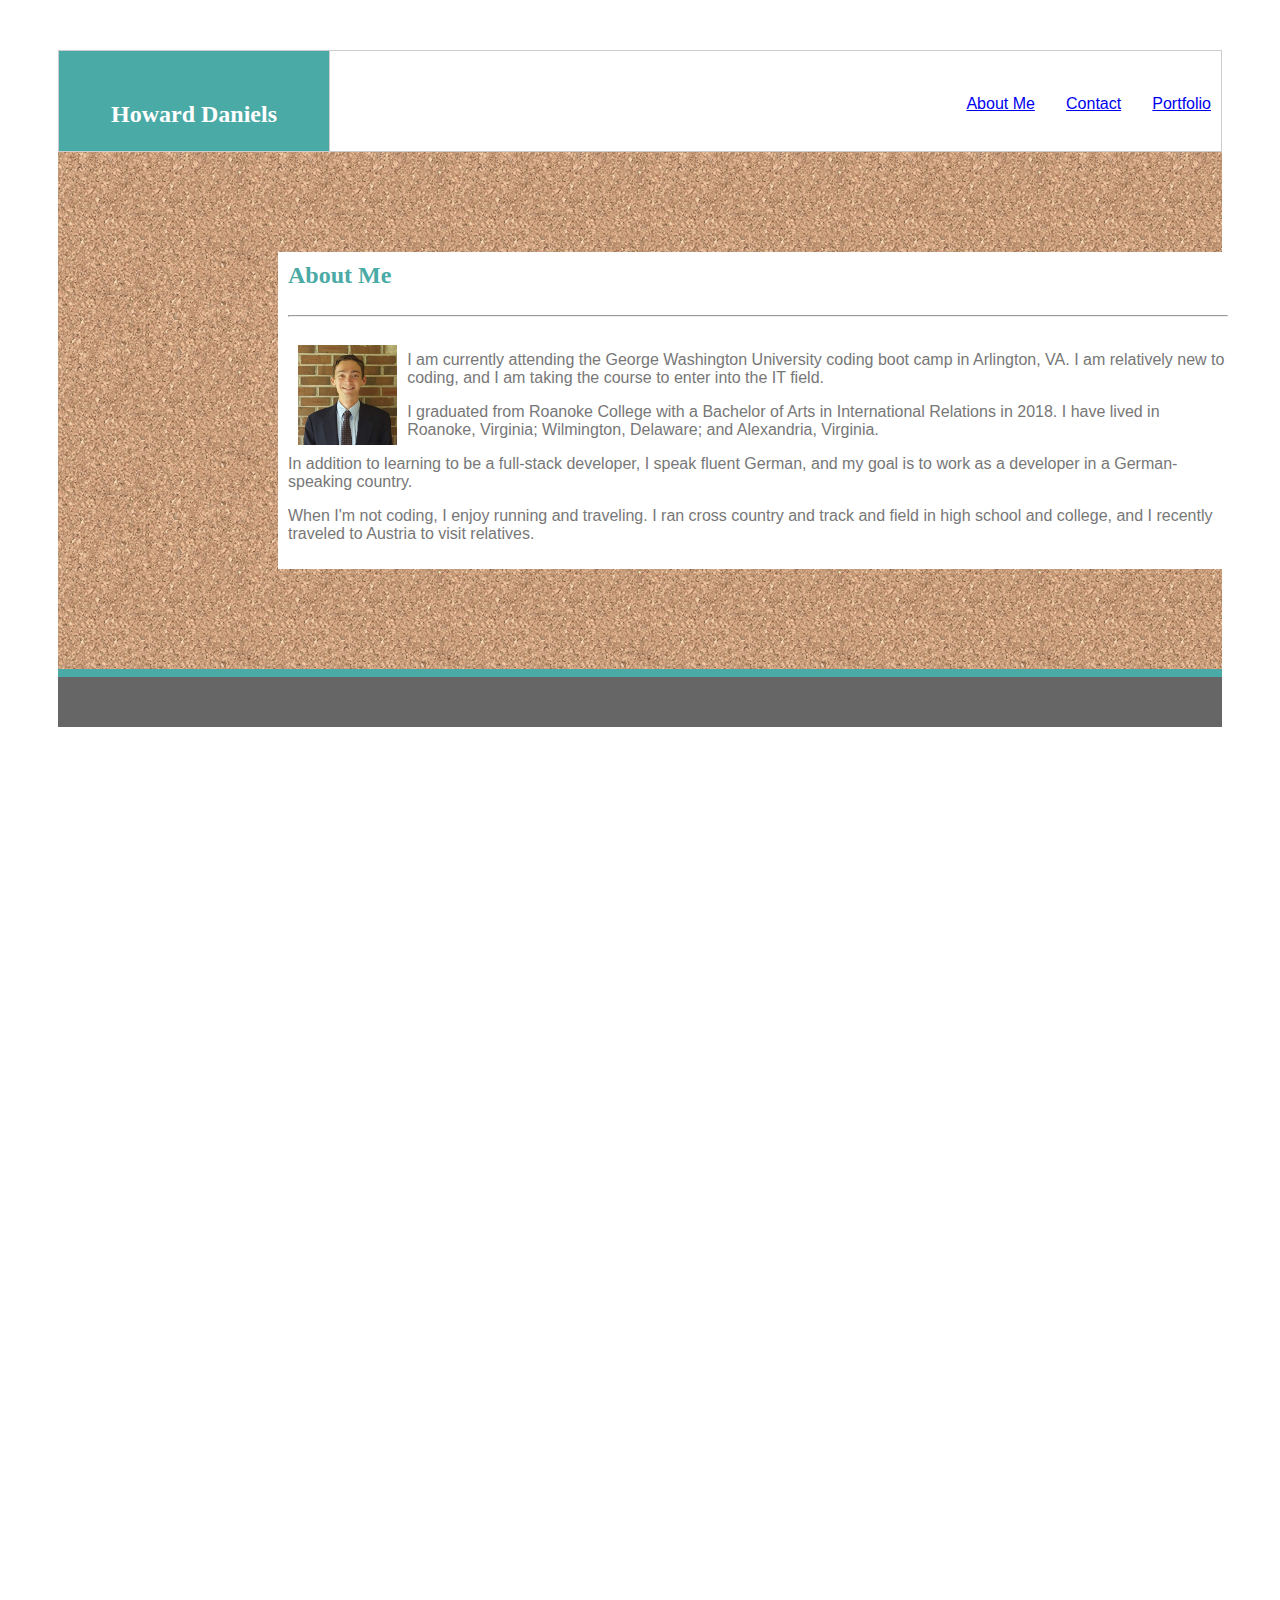
==== index.html @ 80371950 "added code back in" ====
<html>

<head>
<link rel="stylesheet" type="text/css" href="assets/css/style.css">
</head>

<body>
<div class="container">
    <main id="teal-box"><div class="centered"><strong>Howard Daniels</strong></div></main>
    <header id="header">
    <aside id="large"></aside>

    <div id="top-right">
   <a href="index.html">About Me</a> &nbsp&nbsp&nbsp&nbsp&nbsp <a href="contact.html">Contact</a> &nbsp&nbsp&nbsp&nbsp&nbsp <a href="portfolio.html">Portfolio</a>
    </div>
  </header>
    <main id="main">
        <h1 id="article-header"><strong>About Me</strong></h1>

        <hr id="line">

        <div id="body-text">

        <img src="assets/images/linkedinprofile.png" id="profile">
        <p>I am currently attending the George Washington University coding boot camp in Arlington, VA. I am relatively new to coding, and I am taking the course to enter into the IT field.</p>
        <p>I graduated from Roanoke College with a Bachelor of Arts in International Relations in 2018. I have lived in Roanoke, Virginia; Wilmington, Delaware; and Alexandria, Virginia.</p>
        <p>In addition to learning to be a full-stack developer, I speak fluent German, and my goal is to work as a developer in a German-speaking country.</p>
        <p>When I'm not coding, I enjoy running and traveling. I ran cross country and track and field in high school and college, and I recently traveled to Austria to visit relatives.</p>
        </div>
      </main>
    <footer id="footer"></footer>

</div>

</body>

</html>
---- assets/css/style.css ----
.clearfix::after{
    content: " ";
    display: block;
    clear: both;
}

.centered{
    position: relative;
    left: 0;
    top: 50%;
    text-align: center;
}

#teal-box{
    background-color: #4aaaa5;
    color: #ffffff;
    font-family: 'Georgia', 'Times New Roman', Times, serif;
    font-size: 24;
    text-align: center;
    width: 250px;
    height: 80px;
    padding: 10px;
    border: 1px solid #cccccc;
    margin-left: 0px;
    top: 0px;
    float: left;
}

#header{
    background-color: #ffffff;
    color: #777777;
    font-family: 'Arial', 'Helvetica Neue', Helvetica, sans-serif;
    font-size: 12;
    height: 80px;
    padding: 10px;
    border: 1px solid #cccccc;
}

#top-right{
    text-align: right;
    margin-top: 3%;
    font-size: 16;
}

.container{
    margin: 50px;
    margin-top: 50px;
    background-image: url('../images/cork-board.png');
}

#article-header{
    color: #4aaaa5;
    font-family: 'Georgia', 'Times New Roman', Times, serif;
    font-size: 24;
    padding: 10px;
}

#line{
    margin-left: 10px;
    margin-right: 10px;
}

#main{
    background-color: #ffffff;
    border-color: #dddddd;
    height: auto;
    margin-top: 100px;
    margin-bottom: 100px;
    margin-left: 220px;
    width: 960px;
    position: relative;
}

#profile{
    float: left;
    height: 100px;
    margin: 10px;
}

#body-text{
    color: #777777;
    font-family: 'Arial', 'Helvetica Neue', Helvetica, sans-serif;
    padding: 10px;
}

.project-box{
    height: 150px;
    width: 150px;
    margin: 10px;
    border: 1px solid black;
    float: left;
    color: #ffffff;
}

#project-box-1{
    background-image:
        url('../../../../activities/FirstHTMLExercise/snail2.jpg');
}

#project-box-2{
    background-image: url('../../../../activities/Day4/Activity2/HowardDaniels.github.io/Download.jpg');
}

.name-banner{
    height: 50px;
    width: 146px;
    background-color: #666666;
    border: 2px solid #4aaaa5;
    position: relative;
    top: 65%;
}
    
#footer{
    background-color: #666666;
    height: 50px;
    text-align: center;
    margin-bottom: 100%;
    border-top: 8px solid #4aaaa5;
}
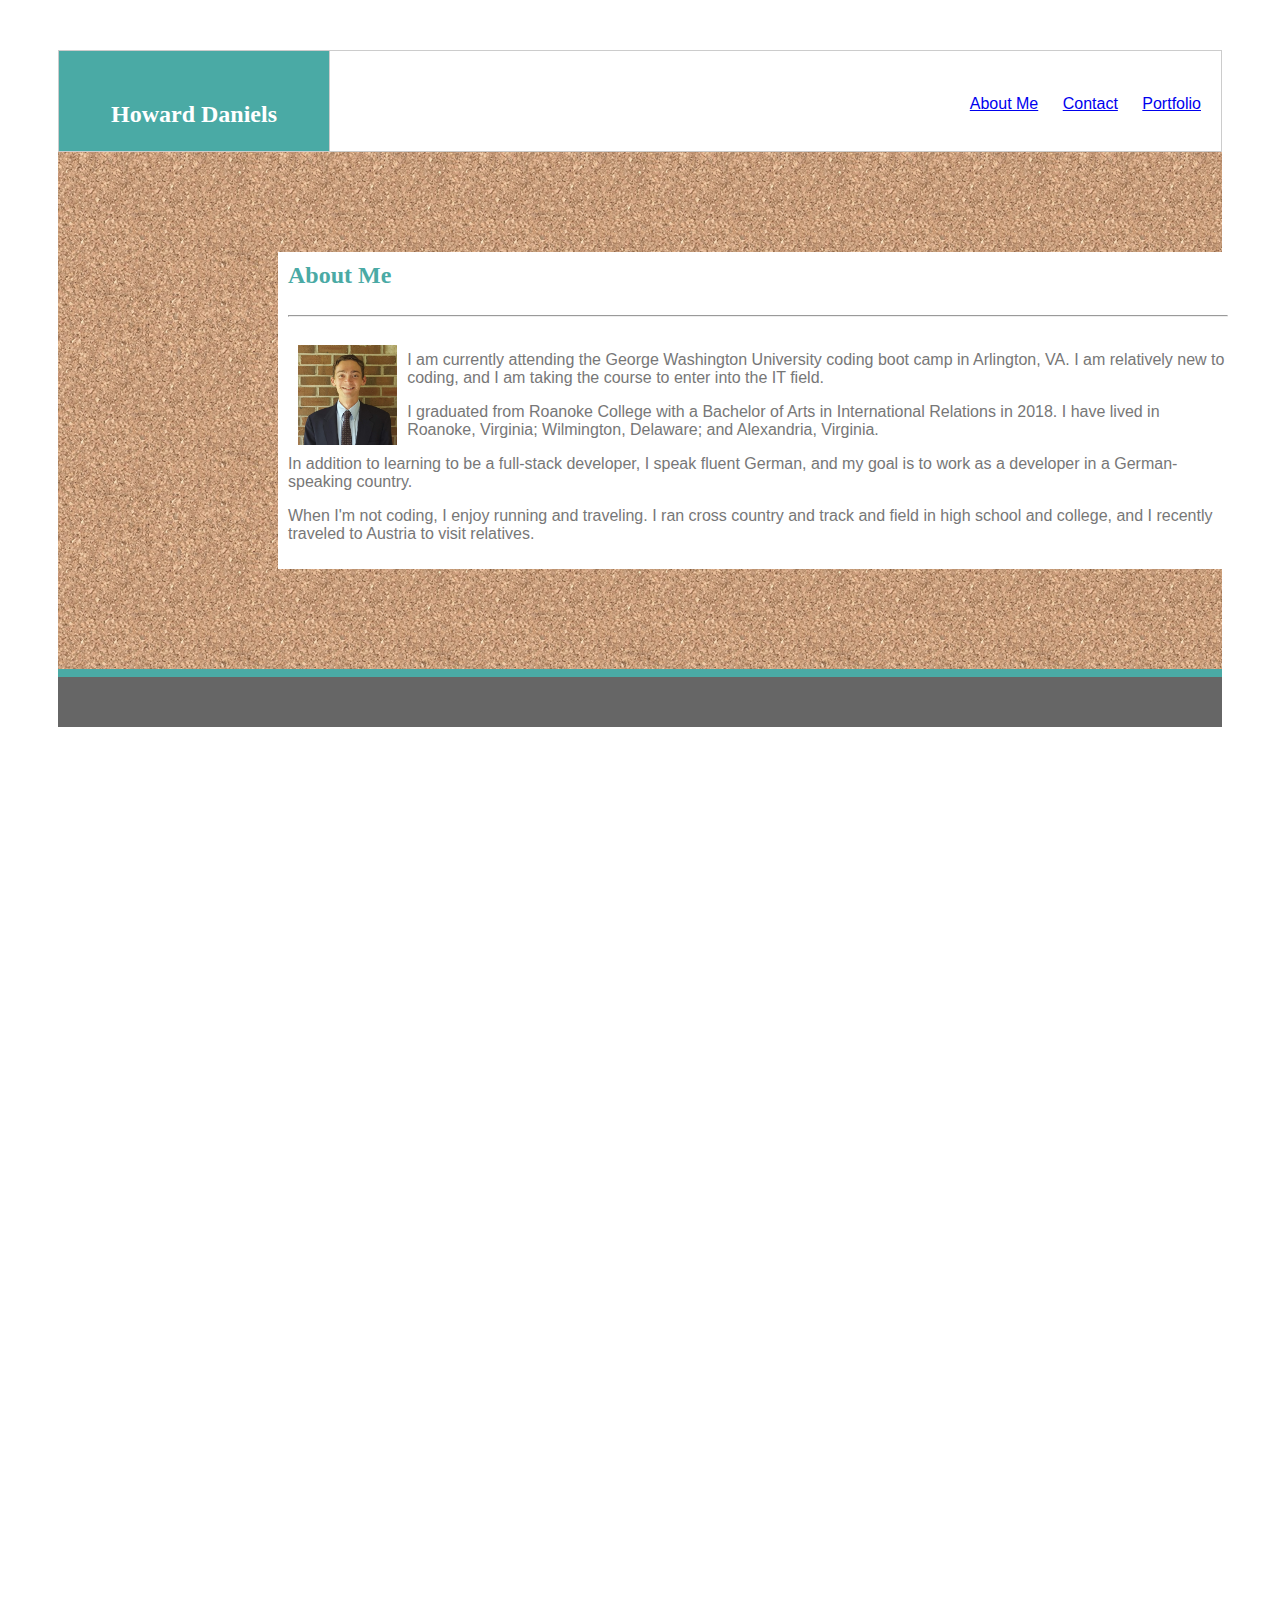
==== commit 2cddbd1d: "last commit" ====
--- a/index.html
+++ b/index.html
@@ -6,13 +6,22 @@
 
 <body>
 <div class="container">
-    <main id="teal-box"><div class="centered"><strong>Howard Daniels</strong></div></main>
-    <header id="header">
+    <main id="teal-box">
+      <div class="centered">
+        <strong>Howard Daniels</strong>
+      </div>
+    </main>
+
+  <header id="header">
+
     <aside id="large"></aside>
 
     <div id="top-right">
-   <a href="index.html">About Me</a> &nbsp&nbsp&nbsp&nbsp&nbsp <a href="contact.html">Contact</a> &nbsp&nbsp&nbsp&nbsp&nbsp <a href="portfolio.html">Portfolio</a>
+   <a href="index.html">About Me</a>
+   <a href="contact.html">Contact</a>
+   <a href="portfolio.html">Portfolio</a>
     </div>
+    
   </header>
     <main id="main">
         <h1 id="article-header"><strong>About Me</strong></h1>
@@ -26,8 +35,10 @@
         <p>I graduated from Roanoke College with a Bachelor of Arts in International Relations in 2018. I have lived in Roanoke, Virginia; Wilmington, Delaware; and Alexandria, Virginia.</p>
         <p>In addition to learning to be a full-stack developer, I speak fluent German, and my goal is to work as a developer in a German-speaking country.</p>
         <p>When I'm not coding, I enjoy running and traveling. I ran cross country and track and field in high school and college, and I recently traveled to Austria to visit relatives.</p>
+
         </div>
-      </main>
+    </main>
+
     <footer id="footer"></footer>
 
 </div>
--- a/assets/css/style.css
+++ b/assets/css/style.css
@@ -40,6 +40,10 @@
     text-align: right;
     margin-top: 3%;
     font-size: 16;
+}
+
+#top-right a{
+    padding: 10px;
 }
 
 .container{
@@ -101,6 +105,18 @@
     background-image: url('../../../../activities/Day4/Activity2/HowardDaniels.github.io/Download.jpg');
 }
 
+#project-box-3{
+    background-image: url('../images/dog_placeholder.jpg');
+}
+
+#project-box-4{
+    background-image: url('../images/giraffe_placeholder.jpg');
+}
+
+#project-box-5{
+    background-image: url('../images/pig_placeholder.jpg');
+}
+
 .name-banner{
     height: 50px;
     width: 146px;
